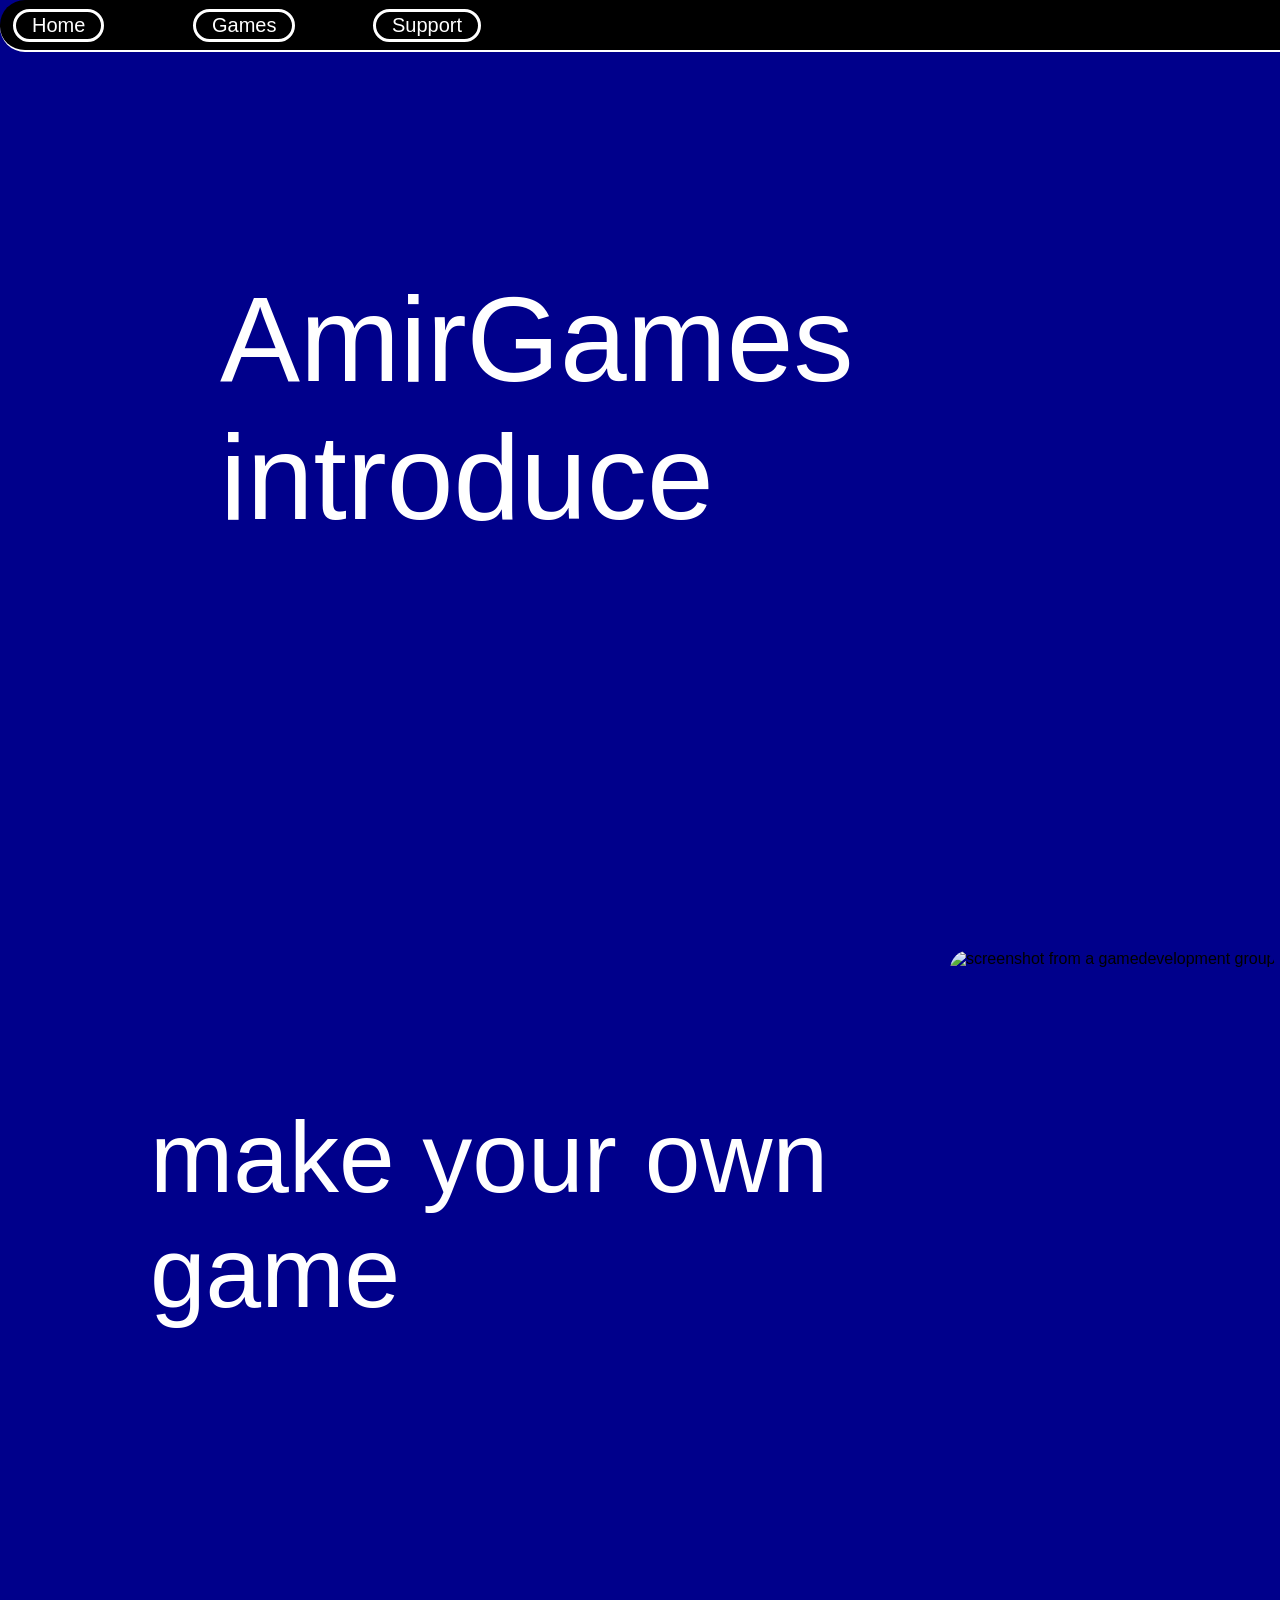
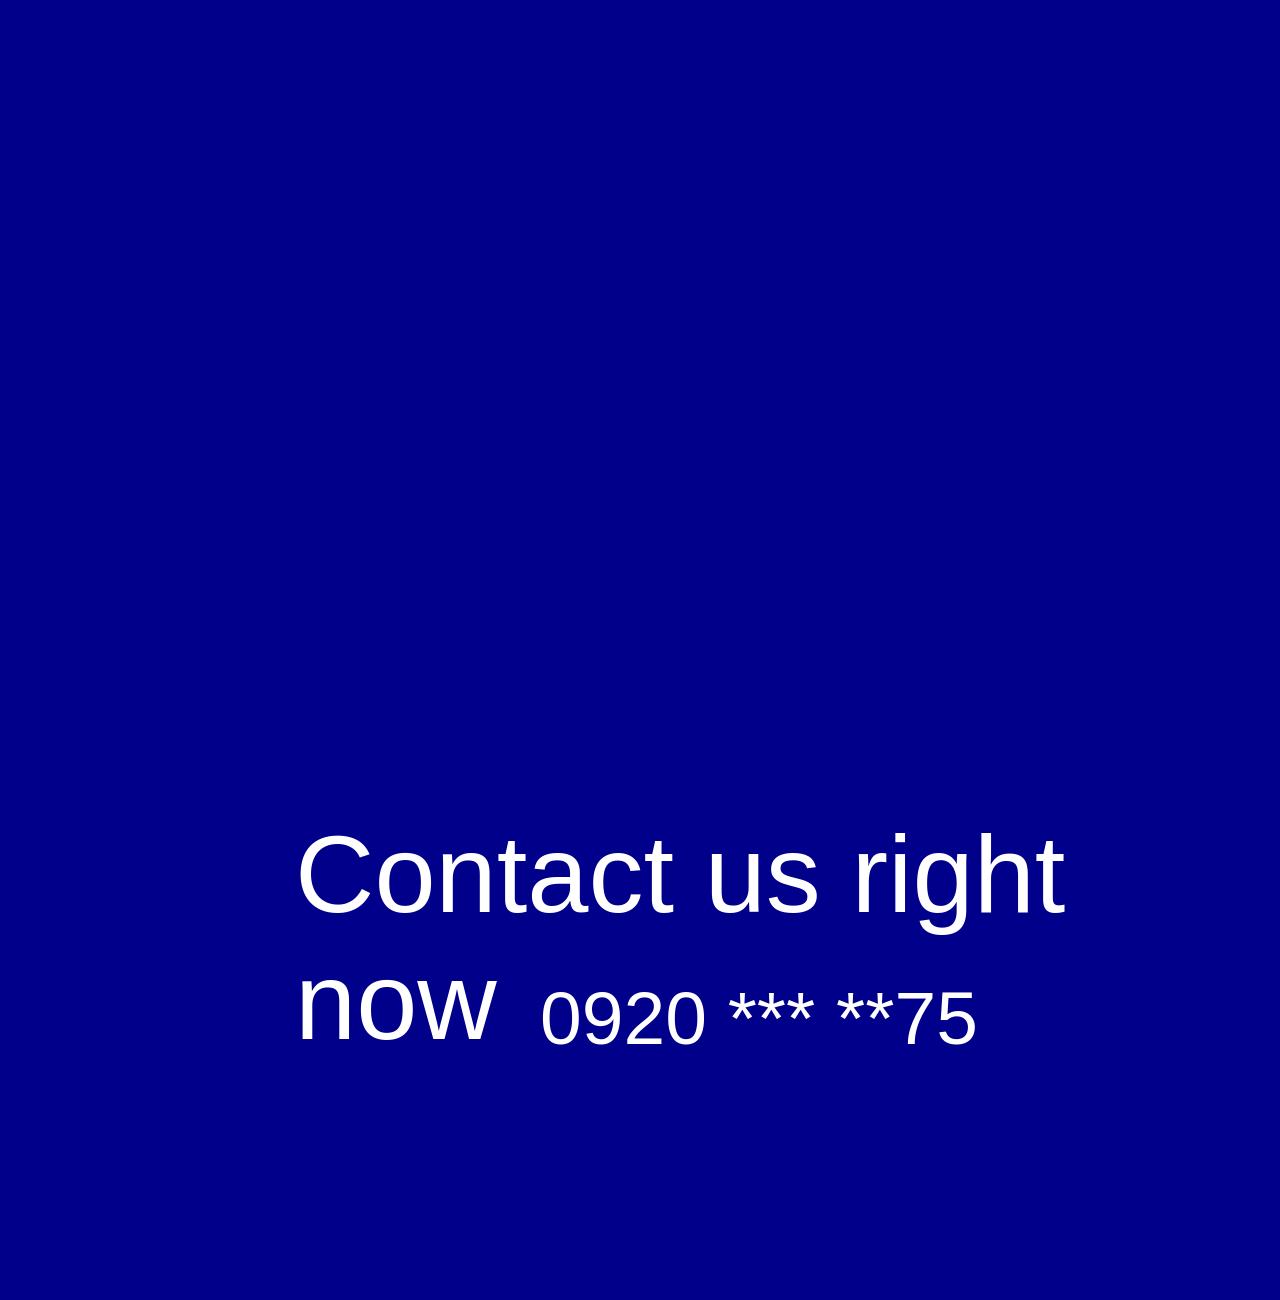
==== index.html @ f47cc003 "Add files via upload" ====
<!DOCTYPE html>
<html>
    <head>
        <link rel="stylesheet" href="amir games.css">
        <title>AmirGames</title>
    </head>
    <body>
        <header>
            <div class="navshape"></div>
            <p class ="homeinnav">Home</p>     
            <a href="Games.html"><p class="gamesinnav">Games</p></a>
            <p class="supportinnav">Support</p>
        </header>
        <div>
        <p class="amirgame_title">AmirGames introduce</p>
        <img src="page 2.jpg" alt="screenshot from a gamedevelopment group" class="page2img">
        <p class="page2title">make your own game</p>
        </div>
        <div>
           <!-- <img class="page3img" src="pong game.png" alt="ponggame">  -->
           <p class="page3text">Contact us right now</p>
           <p class="page3number">0920 *** **75</p>
        </div>
        <div class="shape"></div>
    </body>
</html>
---- amir games.css ----
*{
    font-family:'Gill Sans', 'Gill Sans MT', Calibri, 'Trebuchet MS', sans-serif
}
.navshape,
.gamesinnav,
.homeinnav,
.supportinnav{
    z-index: 1;
    font-family:Arial, Helvetica, sans-serif;
}
.gamesinnav:hover,
.homeinnav:hover,
.supportinnav:hover{
    background-color: blue;
    text-shadow: -1px 1px 5px yellow;
    transition: background-color 0.4s ease-in-out;
    transition: text-shadow 0.1s ease-in-out;
    cursor: pointer;
}
.navshape{
    position: fixed;
    top: 0px;
    left: 0px;
    background-color: black;
    height: 50px;
    width: 1521px;
    border-bottom: 2px solid white;
    border-radius: 25px;
}
.homeinnav{
    position: fixed;
    color: white;
    margin-left: 5px;
    margin-top: 1px;
    font-size: 20px;
    padding: 2px 16px;
    border: 3px solid white;
    border-radius: 30px;
}
.supportinnav{
    position: fixed;
    color: white;
    margin-left: 365px;
    margin-top: 1px;
    font-size: 20px;
    padding: 2px 16px;
    border: 3px solid white;
    border-radius: 30px;
}
.gamesinnav{
    position: fixed;
    color: white;
    margin-left: 100px;
    margin-left: 185px;
    margin-top: 1px;
    font-size: 20px;
    padding: 2px 16px;
    border: 3px solid white;
    border-radius: 30px;
}
.amirgame_title{
    font-size:120px;
    position:absolute;
    top:150px;
    left:220px;
    color:white;
    font-family: 'Franklin Gothic Medium', 'Arial Narrow', Arial, sans-serif;
}
.page2img{
    position: absolute;
    top:950px;
    left: 950px;
    height: 600px;
    width: auto;
    border-radius: 20px;
}
.page2title{
    position: absolute;
    top: 1000px;
    left: 150px;
    font-size: 100px;
    width: 700px;
    color: white;
}
.page3text{
    position: absolute;
    top:2300px;
    left: 295px;
    font-size:110px;
    color: white;
}
.page3number{
    position: absolute;
    top: 2500px;
    left: 540px;
    font-size: 75px;
    color: white;
}
 /*.page3img{
    position: absolute;
    top: 2000px;
    left: 625px;
    transform: rotate(-35deg);
} */
.shape{
    /* background-color: white; */
    width: 100px;
    height: 100px;
    position: absolute;
    top: 2800px;
}
body{
    background-color: darkblue;
}
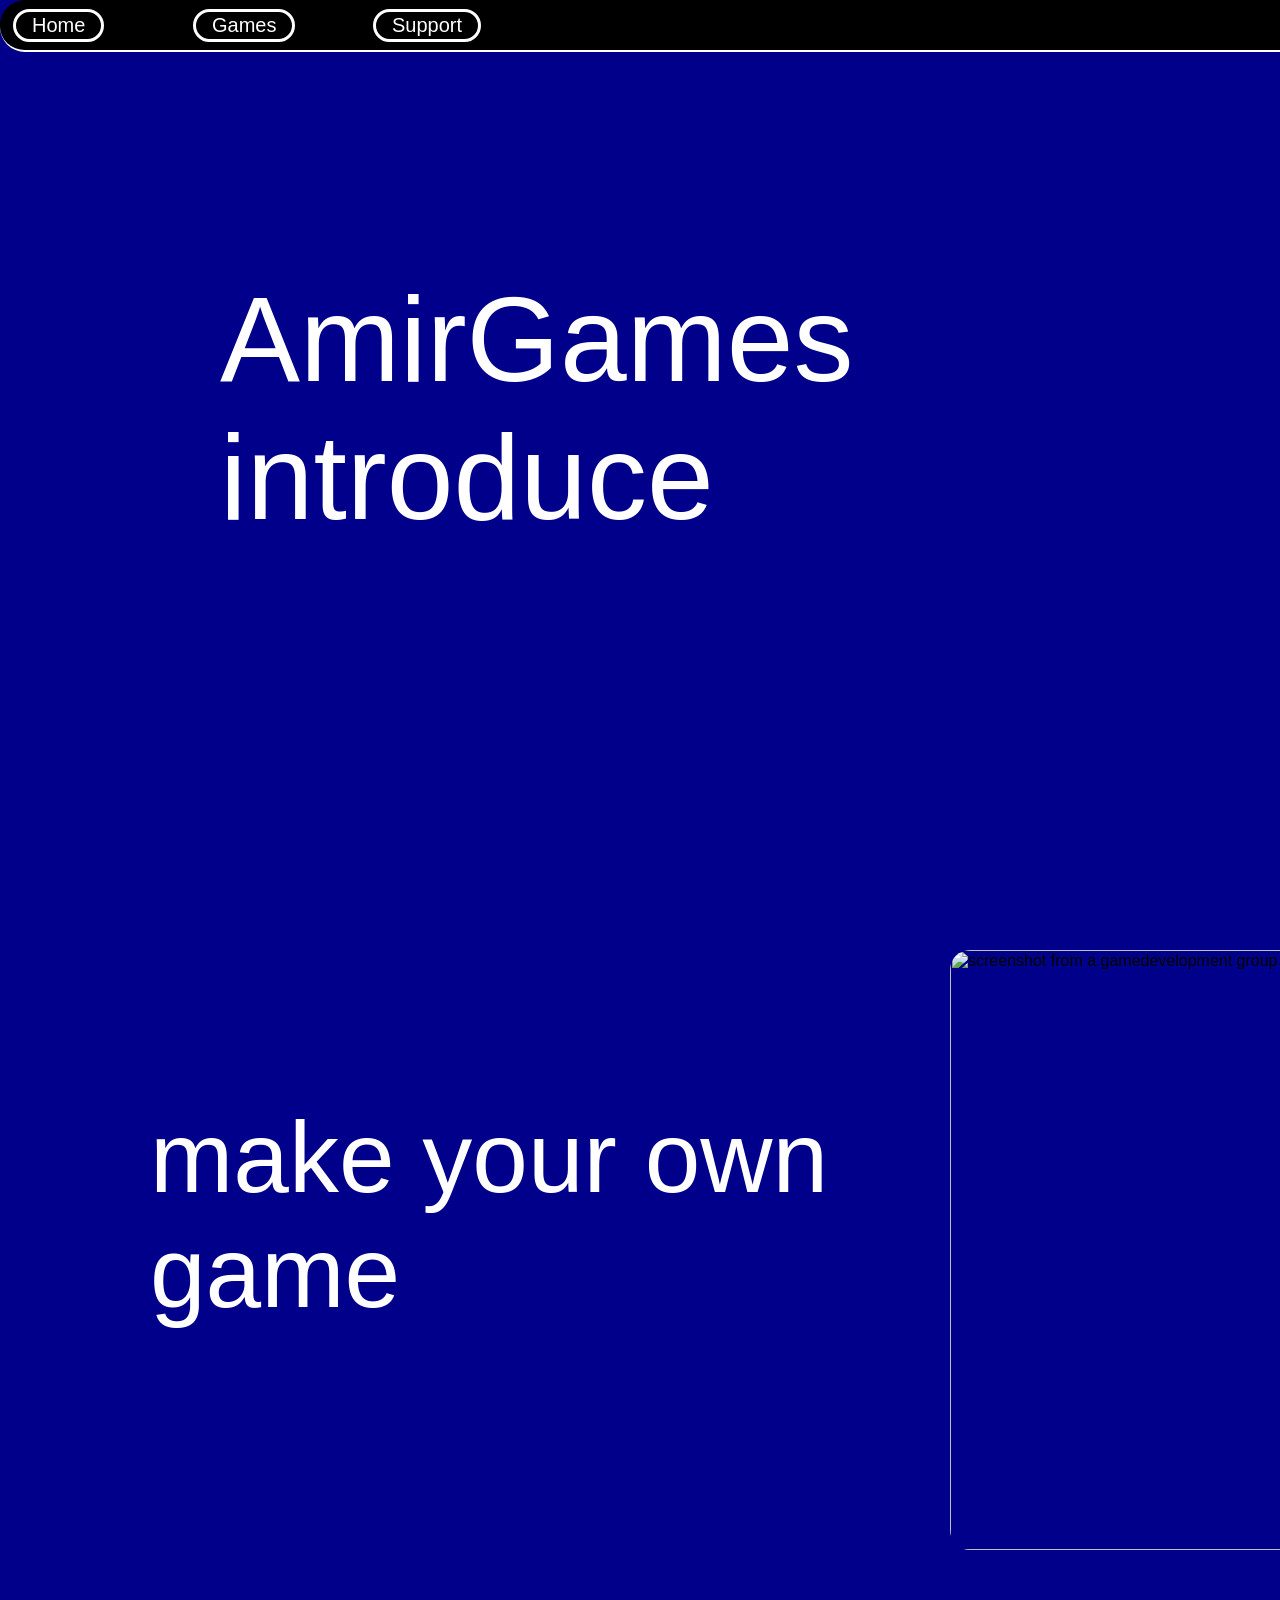
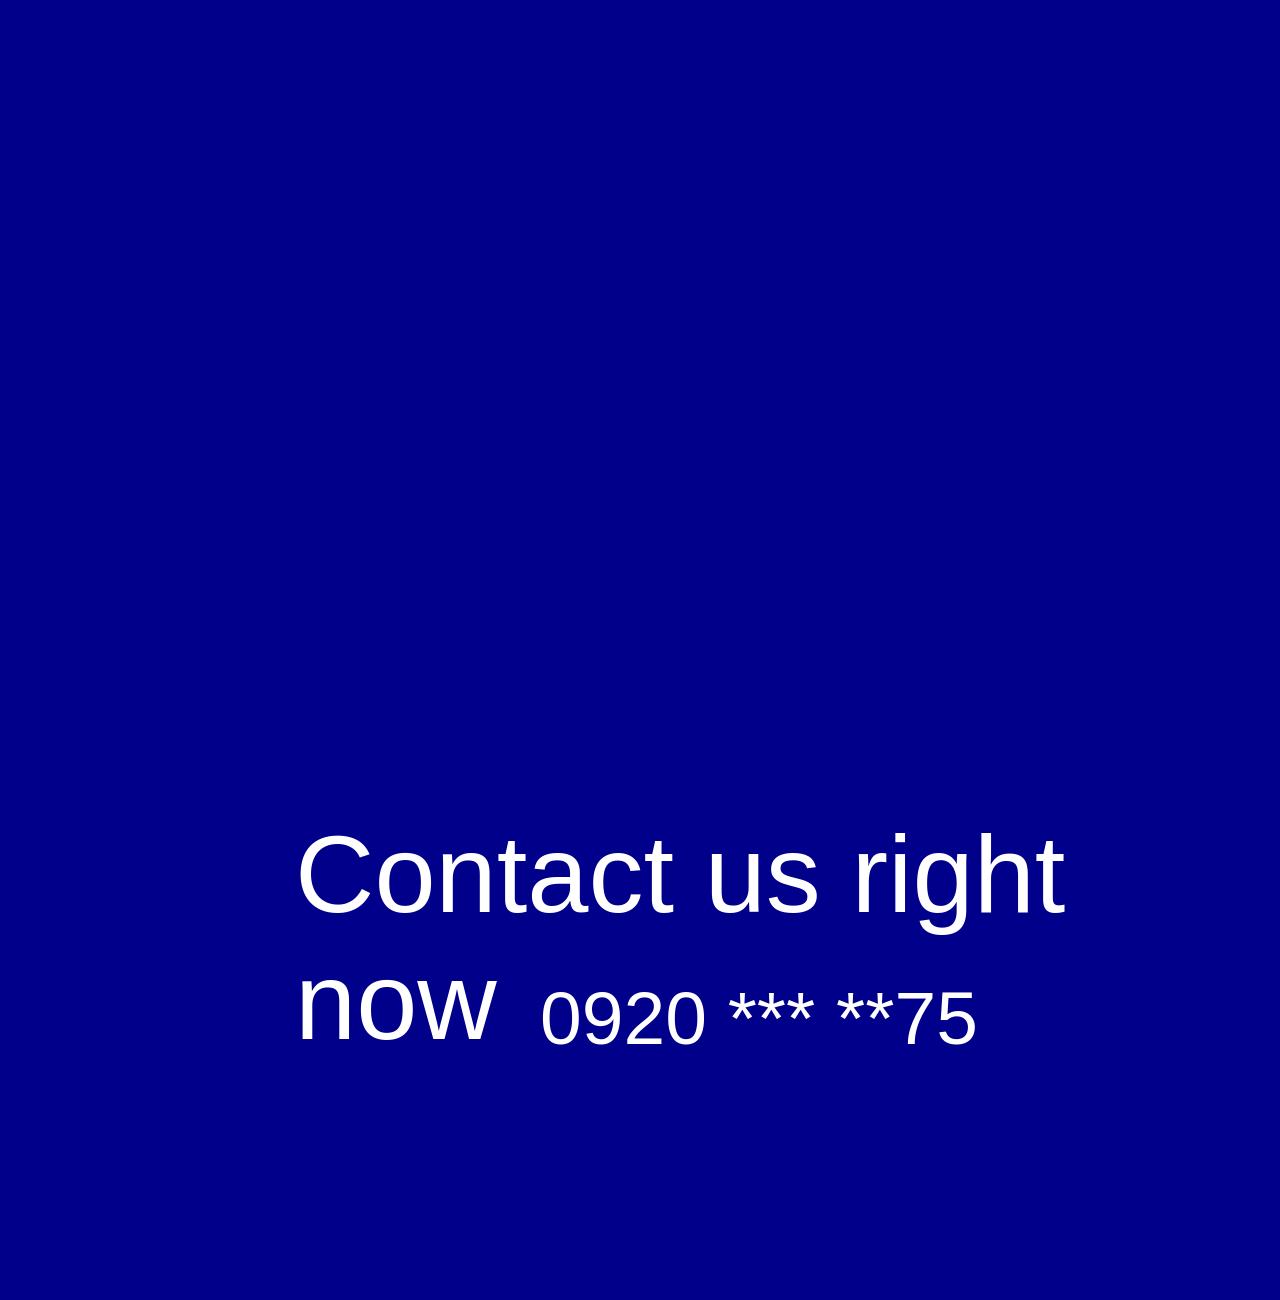
==== commit 1465b654: "index.html" ====
--- a/index.html
+++ b/index.html
@@ -1,4 +1,3 @@
-<!DOCTYPE html>
 <html>
     <head>
         <link rel="stylesheet" href="amir games.css">
@@ -7,9 +6,9 @@
     <body>
         <header>
             <div class="navshape"></div>
-            <p class ="homeinnav">Home</p>     
+            <a href="index.html"><p class ="homeinnav">Home</p></a>     
             <a href="Games.html"><p class="gamesinnav">Games</p></a>
-            <p class="supportinnav">Support</p>
+            <a href="support.html"><p class="supportinnav">Support</p></a>
         </header>
         <div>
         <p class="amirgame_title">AmirGames introduce</p>
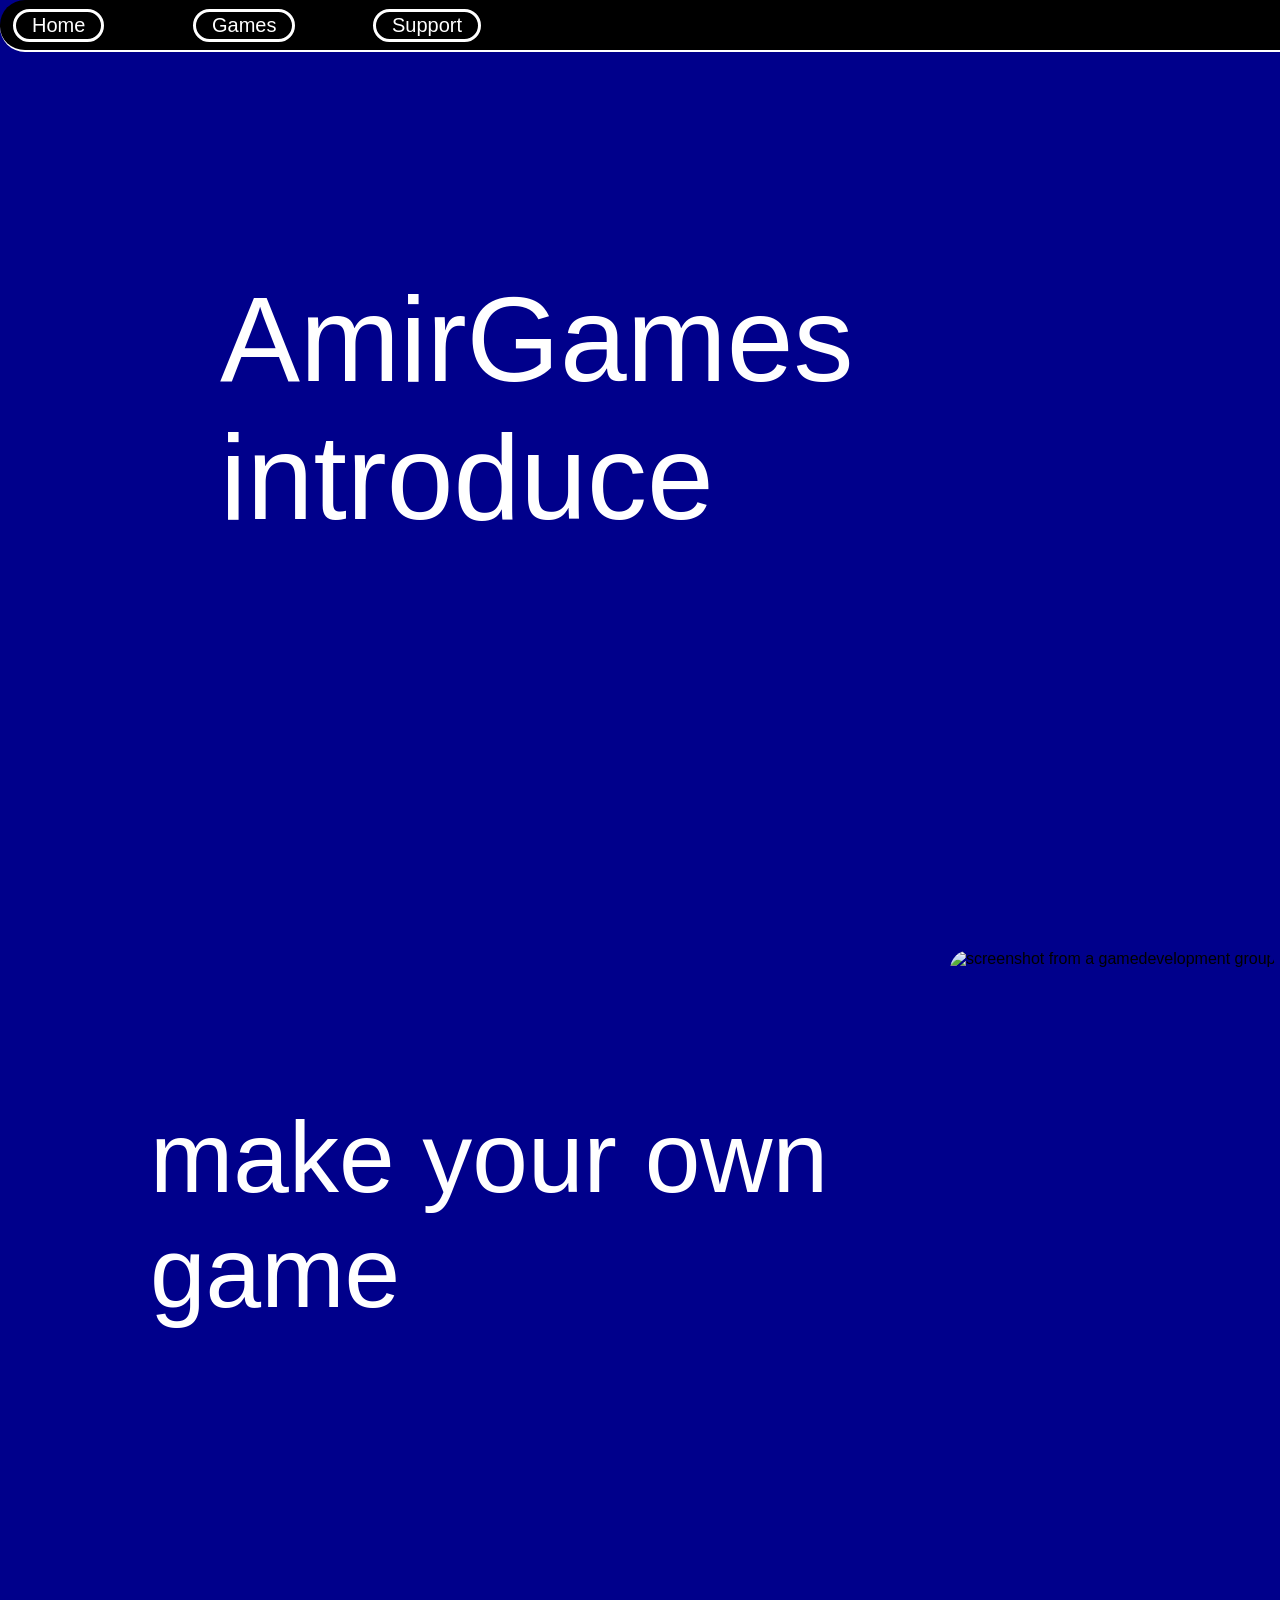
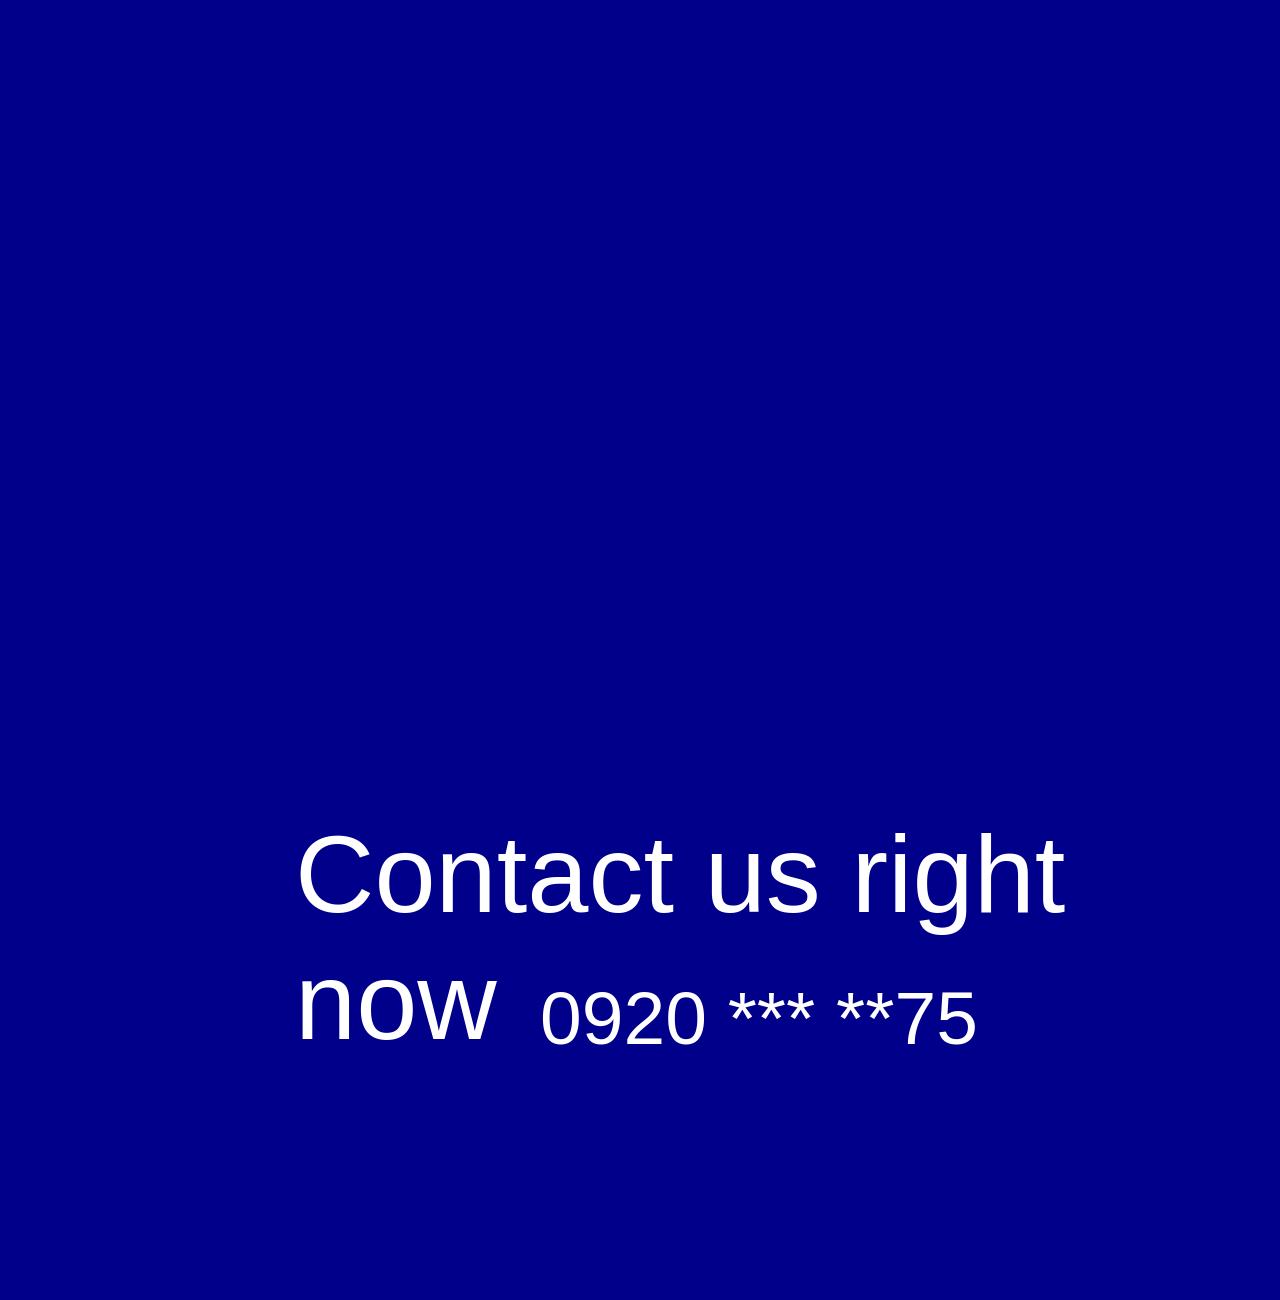
==== commit b8312a99: "index.html" ====
--- a/index.html
+++ b/index.html
@@ -1,3 +1,4 @@
+<!DOCTYPE html>
 <html>
     <head>
         <link rel="stylesheet" href="amir games.css">
